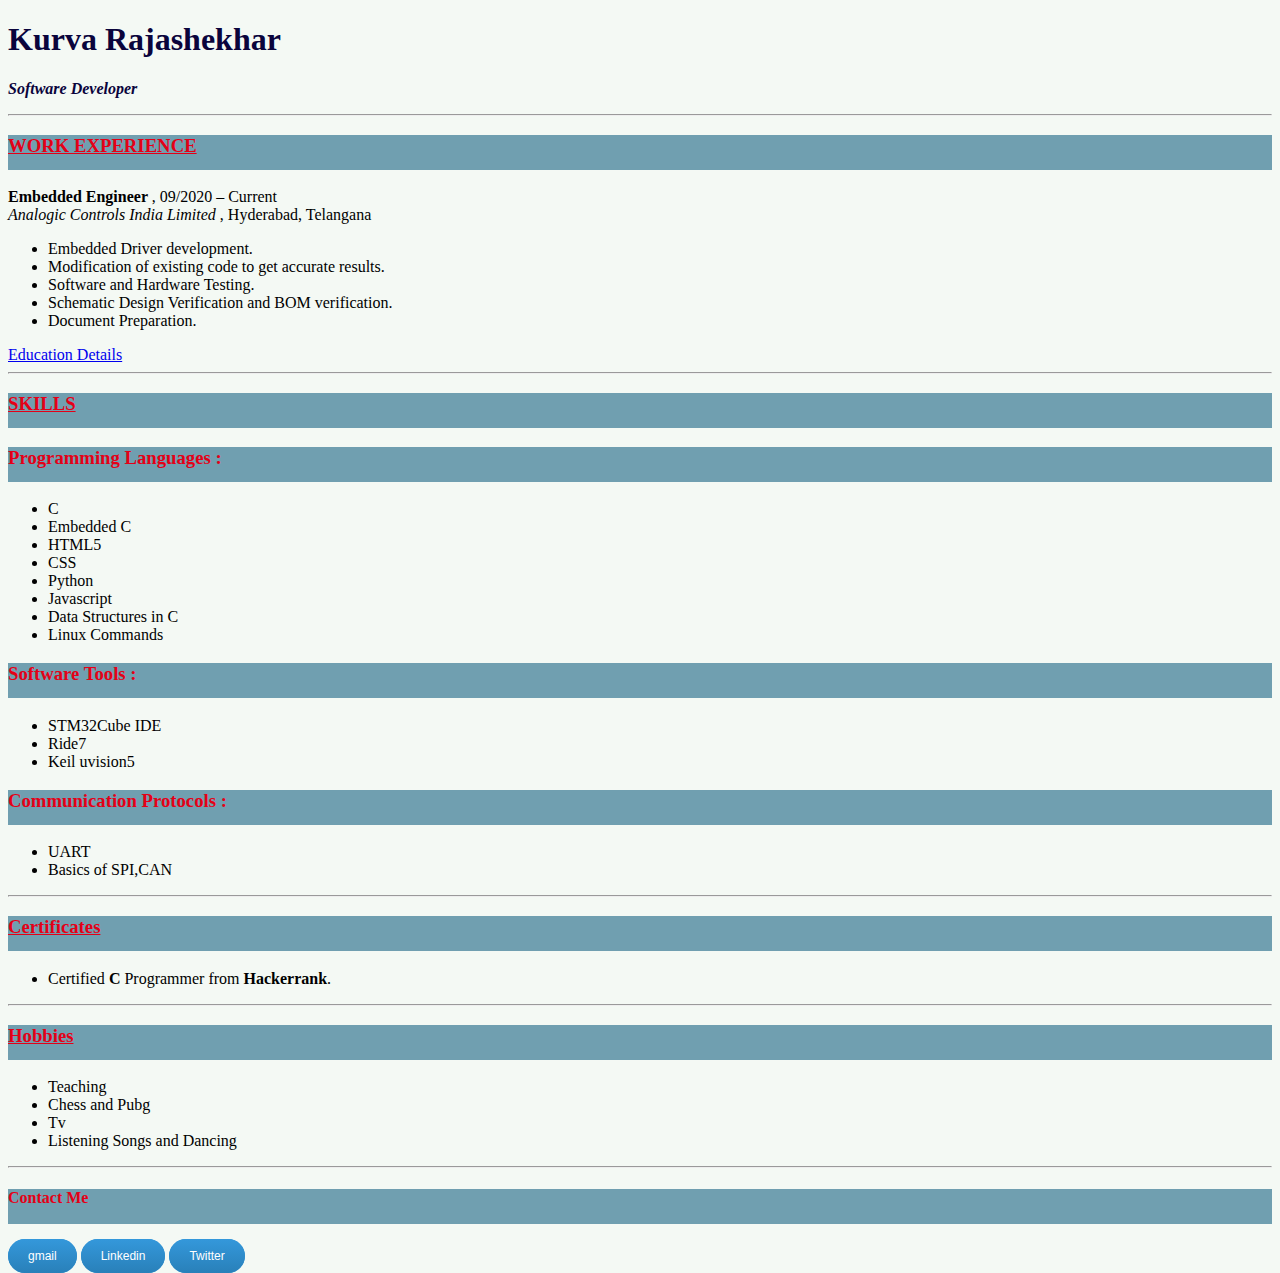
==== index.html @ 9cc6d500 "Add files via upload" ====
<!DOCTYPE html>
<html lang="en" dir="ltr">
  <head>
    <meta name="viewport" content="width=device-width, initial-scale=1.0">
<title>Rajashekhar Kurva</title>
    <link rel="stylesheet" href="Styles.css">
    <link rel="shortcut icon" href="favicon.ico">
  </head>

  <body class="bdy">
    <div class="tit">
      <h1>Kurva Rajashekhar</h1>
      <p> <i> <b>Software Developer</b> </i> </p>
    </div>
<hr>
      <h3 class ="hdd"><u class="u">WORK EXPERIENCE</u> </h3>
      <p class="exp">
        <b>Embedded Engineer </b> , 09/2020 – Current <br>
        <i>Analogic Controls India Limited</i>  , Hyderabad, Telangana
      <ul>
        <li>Embedded Driver development.</li>
        <li>Modification of  existing code to get accurate results.</li>
        <li>Software and Hardware Testing.</li>
        <li>Schematic Design Verification and BOM verification.</li>
        <li>Document Preparation.</li>
      </ul>
      
      </p>
    </div>
<a href="Education.html">Education Details </a><br>
<hr>
    <div class="skills">

      <h3 class ="hdd"> <u class="u">SKILLS</u> </h3>
      <h3 class ="hdd">Programming Languages : </h3>

          <ul>
            <li> C </li>
            <li>Embedded C</li>
            <li>HTML5</li>
            <li>CSS</li>
            <li>Python</li>
            <li>Javascript</li>

            <li>Data Structures in C</li>
            <li>Linux Commands</li>

          </ul>

      <h3 class ="hdd"> Software Tools : </h3>

          <ul>

            <li>STM32Cube IDE</li>
            <li> Ride7</li>
            <li>Keil uvision5</li>

          </ul>

      <h3 class ="hdd">Communication Protocols : </h3>


          <ul>
            <li>UART</li>
            <li>Basics of SPI,CAN</li>

          </ul>

    </div>
    <hr>
    <h3 class="hdd"> <u>Certificates</u> </h3>
    <ul>
      <li>Certified <b>C</b> Programmer from <b>Hackerrank</b>.
</li>
    </ul>

<hr>
    <h3 class ="hdd"> <u class="u">Hobbies</u> </h3>
    <ul>
      <li>Teaching</li>
      <li>Chess and Pubg</li>
      <li>Tv</li>
      <li>Listening Songs and Dancing</li>

    </ul>
    <hr>
<h4 class="hdd">Contact Me</h4>
<a href="mailto:raju2504250@gmail.com?subject=feedback" class="c">gmail</a>
<a href="https://www.linkedin.com/in/kurva-rajashekhar-1927931aa" class="c">Linkedin</a>
<a href="https://twitter.com/Rajashe57964621" class ="c">Twitter</a>

  </body>
</html>
---- Styles.css ----
.bdy{
  background-color: #f4f9f4;

}

.tit{

  border-top: 100px;
  color: #0a043c;
}

.img{
  box-sizing: 10%;
 width:10%;
 height:10%;
}

.hdd{
  color:  #e40017;
  background-color: #709fb0;
  height: 35px;
}

.u{
  color: #e40017;

}

.edu{
  color: #c86b85;
}

.c {
  background: #3498db;
  background-image: -webkit-linear-gradient(top, #3498db, #2980b9);
  background-image: -moz-linear-gradient(top, #3498db, #2980b9);
  background-image: -ms-linear-gradient(top, #3498db, #2980b9);
  background-image: -o-linear-gradient(top, #3498db, #2980b9);
  background-image: linear-gradient(to bottom, #3498db, #2980b9);
  -webkit-border-radius: 28;
  -moz-border-radius: 28;
  border-radius: 28px;
  font-family: Arial;
  color: #ffffff;
  font-size: 12px;
  padding: 10px 20px 10px 20px;
  text-decoration: none;
}

.c:hover {
  background: #3cb0fd;
  background-image: -webkit-linear-gradient(top, #3cb0fd, #3498db);
  background-image: -moz-linear-gradient(top, #3cb0fd, #3498db);
  background-image: -ms-linear-gradient(top, #3cb0fd, #3498db);
  background-image: -o-linear-gradient(top, #3cb0fd, #3498db);
  background-image: linear-gradient(to bottom, #3cb0fd, #3498db);
  text-decoration: none;
}
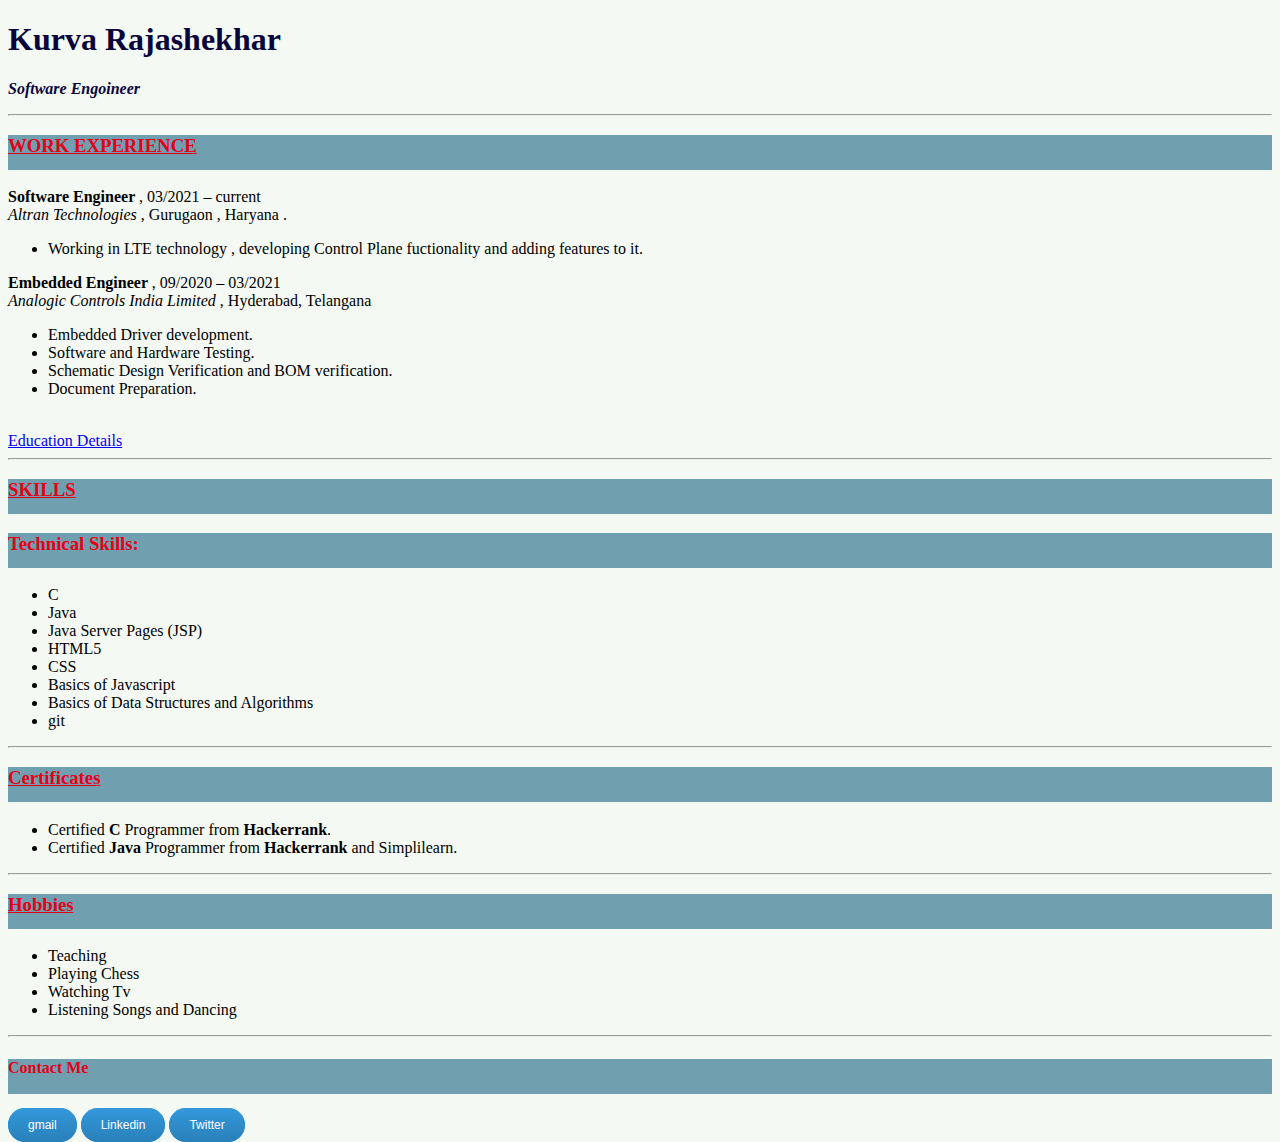
==== commit a23c12a2: "First version update" ====
--- a/index.html
+++ b/index.html
@@ -10,60 +10,45 @@
   <body class="bdy">
     <div class="tit">
       <h1>Kurva Rajashekhar</h1>
-      <p> <i> <b>Software Developer</b> </i> </p>
+      <p> <i> <b>Software Engoineer</b> </i> </p>
     </div>
 <hr>
+    
       <h3 class ="hdd"><u class="u">WORK EXPERIENCE</u> </h3>
       <p class="exp">
-        <b>Embedded Engineer </b> , 09/2020 – Current <br>
+        <b>Software Engineer </b> , 03/2021 – current <br>
+        <i>Altran Technologies</i>  , Gurugaon , Haryana .
+        <ul>
+          <li>Working in LTE technology , developing Control Plane fuctionality and adding features to it. </li>
+        </ul>
+        <b>Embedded Engineer </b> , 09/2020 – 03/2021 <br>
         <i>Analogic Controls India Limited</i>  , Hyderabad, Telangana
       <ul>
         <li>Embedded Driver development.</li>
-        <li>Modification of  existing code to get accurate results.</li>
         <li>Software and Hardware Testing.</li>
         <li>Schematic Design Verification and BOM verification.</li>
         <li>Document Preparation.</li>
       </ul>
       
       </p>
-    </div>
+    </div><br>
 <a href="Education.html">Education Details </a><br>
 <hr>
     <div class="skills">
 
       <h3 class ="hdd"> <u class="u">SKILLS</u> </h3>
-      <h3 class ="hdd">Programming Languages : </h3>
+      <h3 class ="hdd">Technical Skills: </h3>
 
           <ul>
             <li> C </li>
-            <li>Embedded C</li>
+            <li>Java</li>
+            <li>Java Server Pages (JSP)</li>
             <li>HTML5</li>
             <li>CSS</li>
-            <li>Python</li>
-            <li>Javascript</li>
-
-            <li>Data Structures in C</li>
-            <li>Linux Commands</li>
-
-          </ul>
-
-      <h3 class ="hdd"> Software Tools : </h3>
-
-          <ul>
-
-            <li>STM32Cube IDE</li>
-            <li> Ride7</li>
-            <li>Keil uvision5</li>
-
-          </ul>
-
-      <h3 class ="hdd">Communication Protocols : </h3>
-
-
-          <ul>
-            <li>UART</li>
-            <li>Basics of SPI,CAN</li>
-
+            <li>Basics of Javascript</li>
+            <li>Basics of Data Structures and Algorithms</li>
+            <li>git</li>
+            
           </ul>
 
     </div>
@@ -71,15 +56,15 @@
     <h3 class="hdd"> <u>Certificates</u> </h3>
     <ul>
       <li>Certified <b>C</b> Programmer from <b>Hackerrank</b>.
-</li>
+      <li>Certified <b>Java</b> Programmer from <b>Hackerrank</b> and Simplilearn.</li>
     </ul>
 
 <hr>
     <h3 class ="hdd"> <u class="u">Hobbies</u> </h3>
     <ul>
       <li>Teaching</li>
-      <li>Chess and Pubg</li>
-      <li>Tv</li>
+      <li>Playing Chess </li>
+      <li>Watching Tv</li>
       <li>Listening Songs and Dancing</li>
 
     </ul>
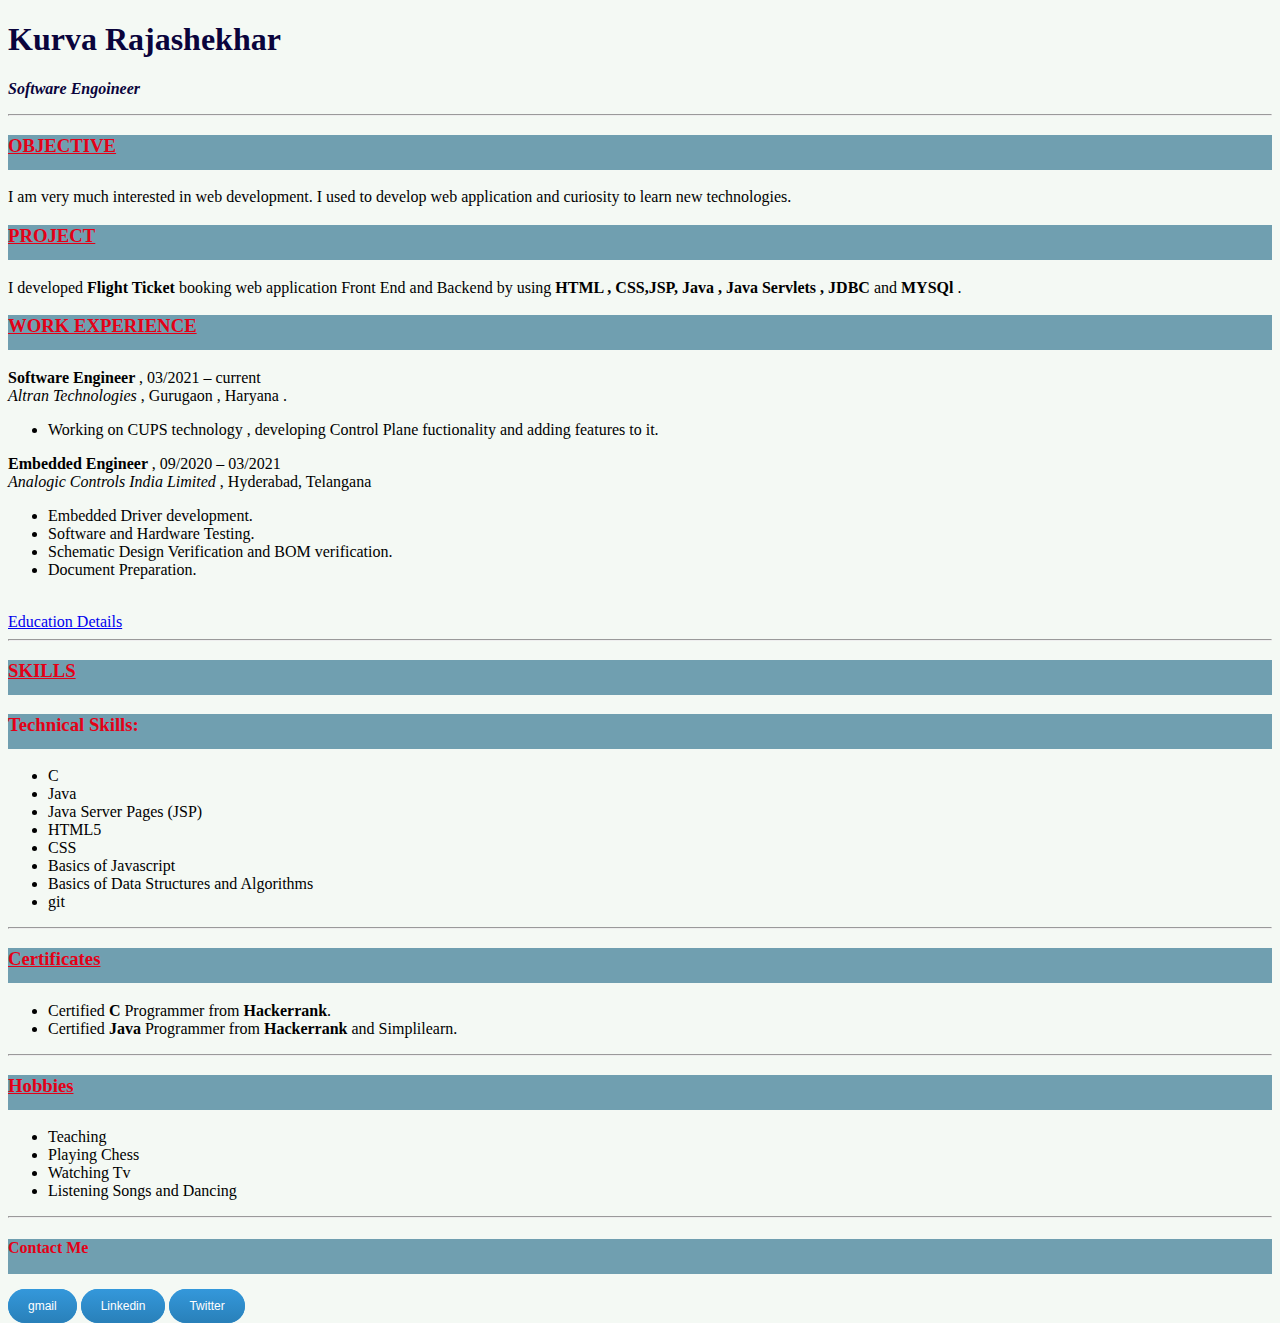
==== commit 752b90d2: "Update index.html" ====
--- a/index.html
+++ b/index.html
@@ -13,13 +13,16 @@
       <p> <i> <b>Software Engoineer</b> </i> </p>
     </div>
 <hr>
-    
+    <h3 class ="hdd"><u class="u">OBJECTIVE</u> </h3>
+    <p> I am very much interested in web development. I used to develop web application and curiosity to learn new technologies.</p>
+    <h3 class ="hdd"><u class="u">PROJECT</u> </h3>
+    <P>I developed <b>Flight Ticket </b> booking web application Front End and Backend by using <b> HTML , CSS,JSP, Java , Java Servlets , JDBC</b> and <b>MYSQl</b> .</p>
       <h3 class ="hdd"><u class="u">WORK EXPERIENCE</u> </h3>
       <p class="exp">
         <b>Software Engineer </b> , 03/2021 – current <br>
         <i>Altran Technologies</i>  , Gurugaon , Haryana .
         <ul>
-          <li>Working in LTE technology , developing Control Plane fuctionality and adding features to it. </li>
+          <li>Working on CUPS technology , developing Control Plane fuctionality and adding features to it. </li>
         </ul>
         <b>Embedded Engineer </b> , 09/2020 – 03/2021 <br>
         <i>Analogic Controls India Limited</i>  , Hyderabad, Telangana
@@ -32,7 +35,7 @@
       
       </p>
     </div><br>
-<a href="Education.html">Education Details </a><br>
+<a href="Education.html" class ="education_details">Education Details </a><br>
 <hr>
     <div class="skills">
 
--- a/Styles.css
+++ b/Styles.css
@@ -13,6 +13,9 @@
   box-sizing: 10%;
  width:10%;
  height:10%;
+}
+.education_details:hover{
+color:white;
 }
 
 .hdd{
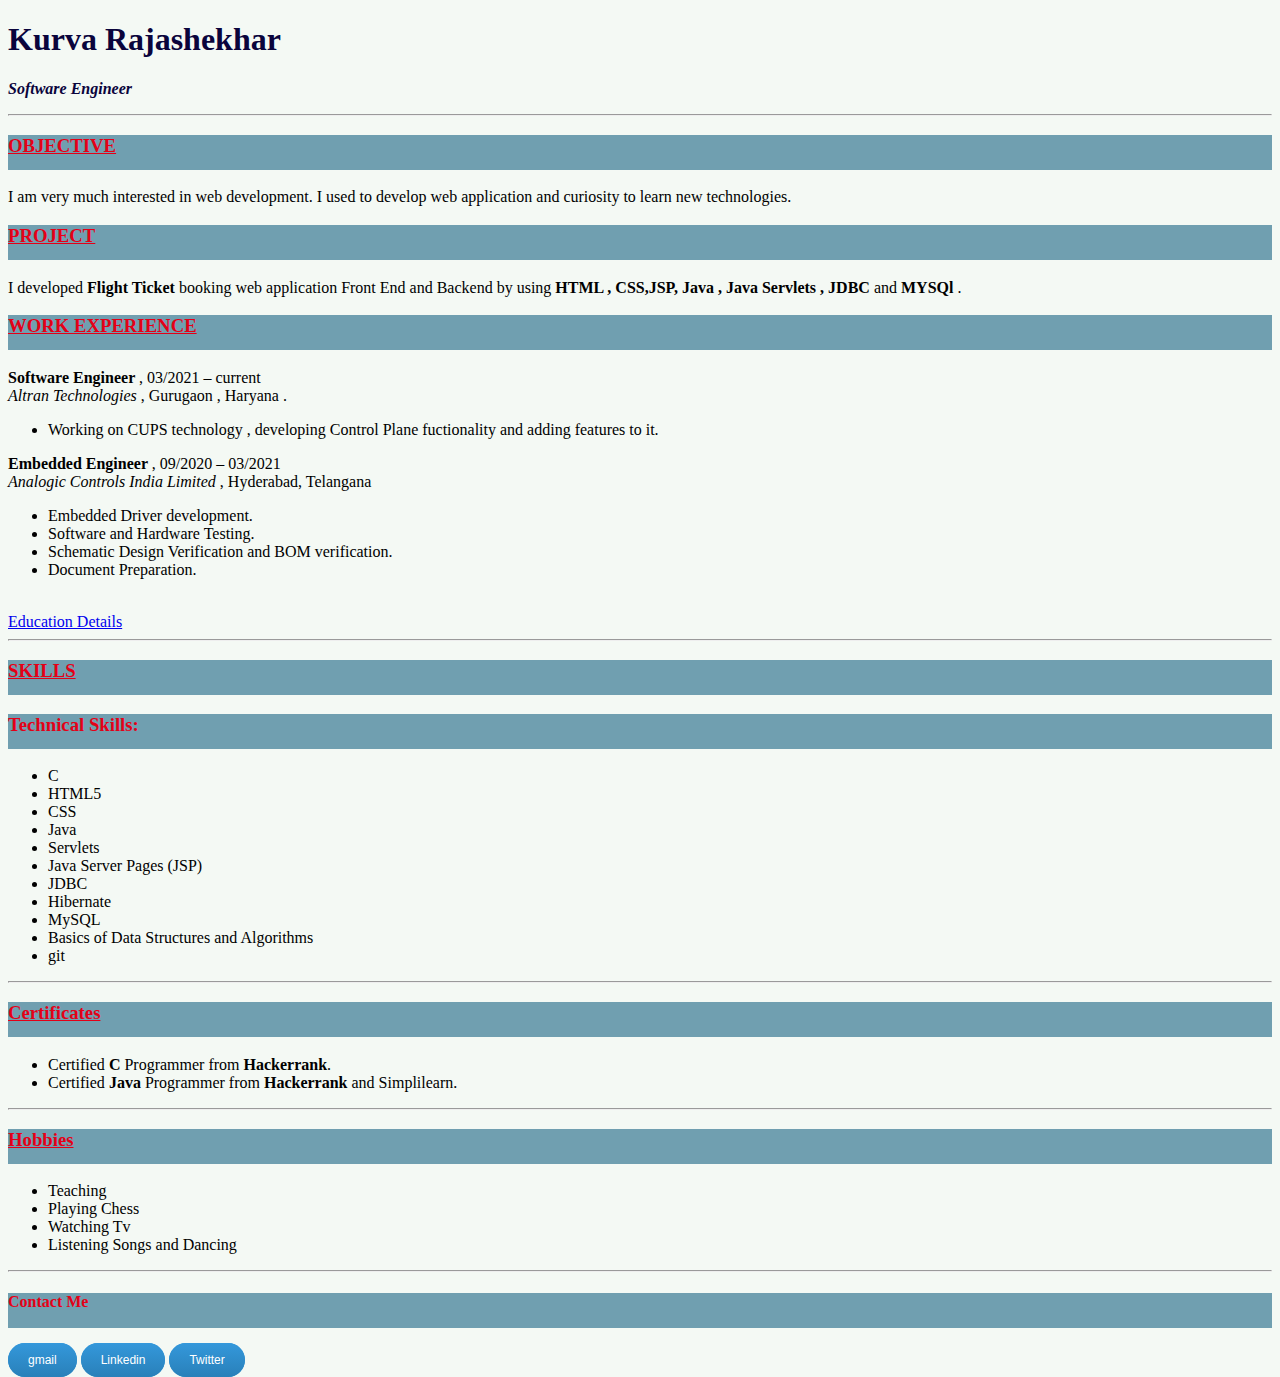
==== commit 041d20a5: "Update index.html" ====
--- a/index.html
+++ b/index.html
@@ -10,7 +10,7 @@
   <body class="bdy">
     <div class="tit">
       <h1>Kurva Rajashekhar</h1>
-      <p> <i> <b>Software Engoineer</b> </i> </p>
+      <p> <i> <b>Software Engineer</b> </i> </p>
     </div>
 <hr>
     <h3 class ="hdd"><u class="u">OBJECTIVE</u> </h3>
@@ -44,11 +44,15 @@
 
           <ul>
             <li> C </li>
-            <li>Java</li>
-            <li>Java Server Pages (JSP)</li>
+
             <li>HTML5</li>
             <li>CSS</li>
-            <li>Basics of Javascript</li>
+            <li>Java</li>
+            <li>Servlets</li>
+            <li>Java Server Pages (JSP)</li>
+            <li>JDBC</li>
+            <li>Hibernate</li>
+            <li>MySQL</li>
             <li>Basics of Data Structures and Algorithms</li>
             <li>git</li>
             
